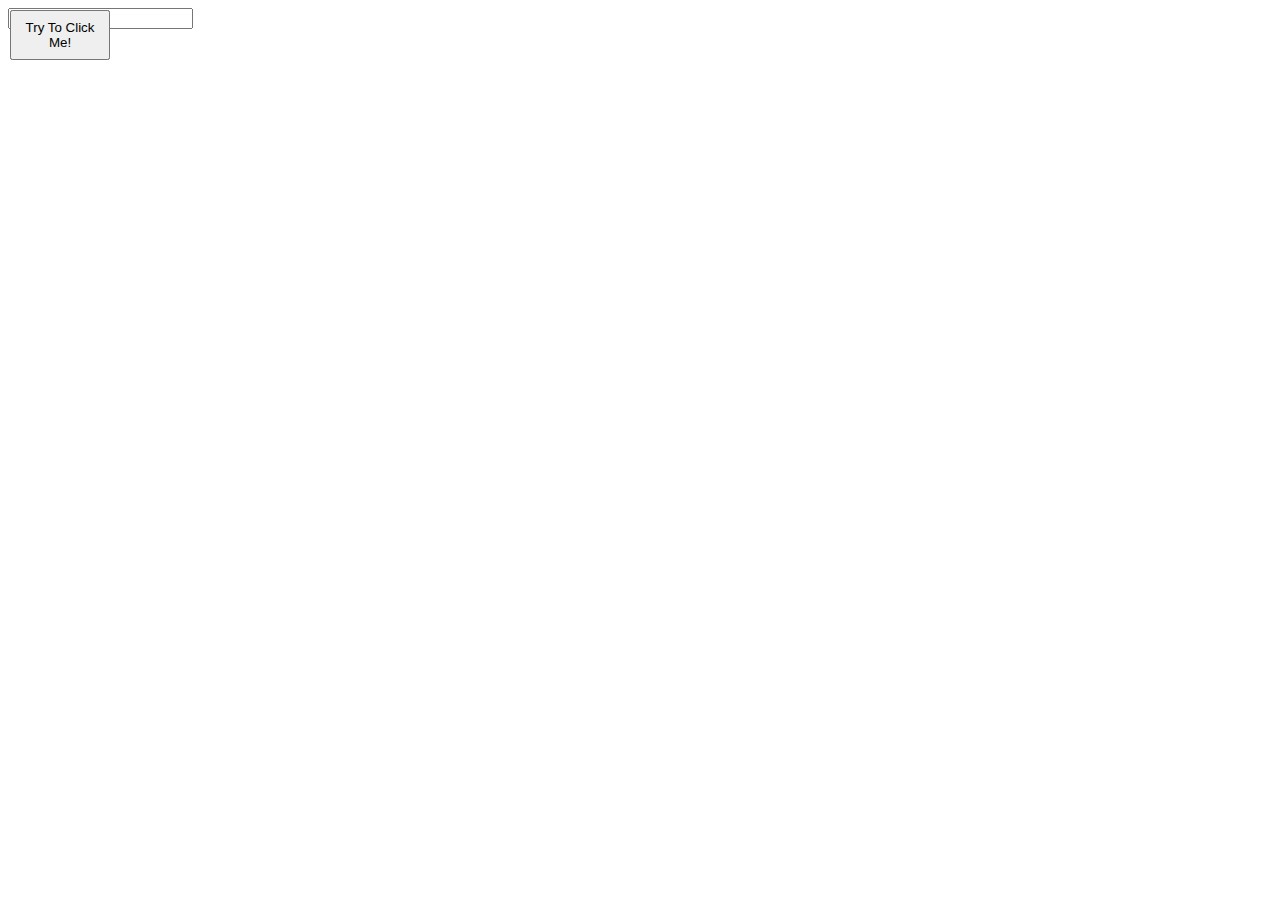
==== Section 15 - Communicating with Events/Login_Demo/index.html @ 600562d2 "Simple Login" ====
<!DOCTYPE html>
<html lang="en">
    <head>
        <meta charset="UTF-8" />
        <meta name="viewport" content="width=device-width, initial-scale=1.0" />
        <meta http-equiv="X-UA-Compatible" content="ie=edge" />
        <title>User Sign On</title>
        <link rel="stylesheet" href="app.css" />
    </head>

    <body>
        <input type="password" id="passwordInput" placeholder="Enter Password" />
        <button id="loginButton">Login</button>
        <button id="gameButton">Try To Click Me!</button>
        <script src="app.js"></script>
    </body>
</html>
---- Section 15 - Communicating with Events/Login_Demo/app.css ----
button {
	position: absolute;
	top: 10px;
	left: 10px;
	height: 50px;
	width: 100px;
}
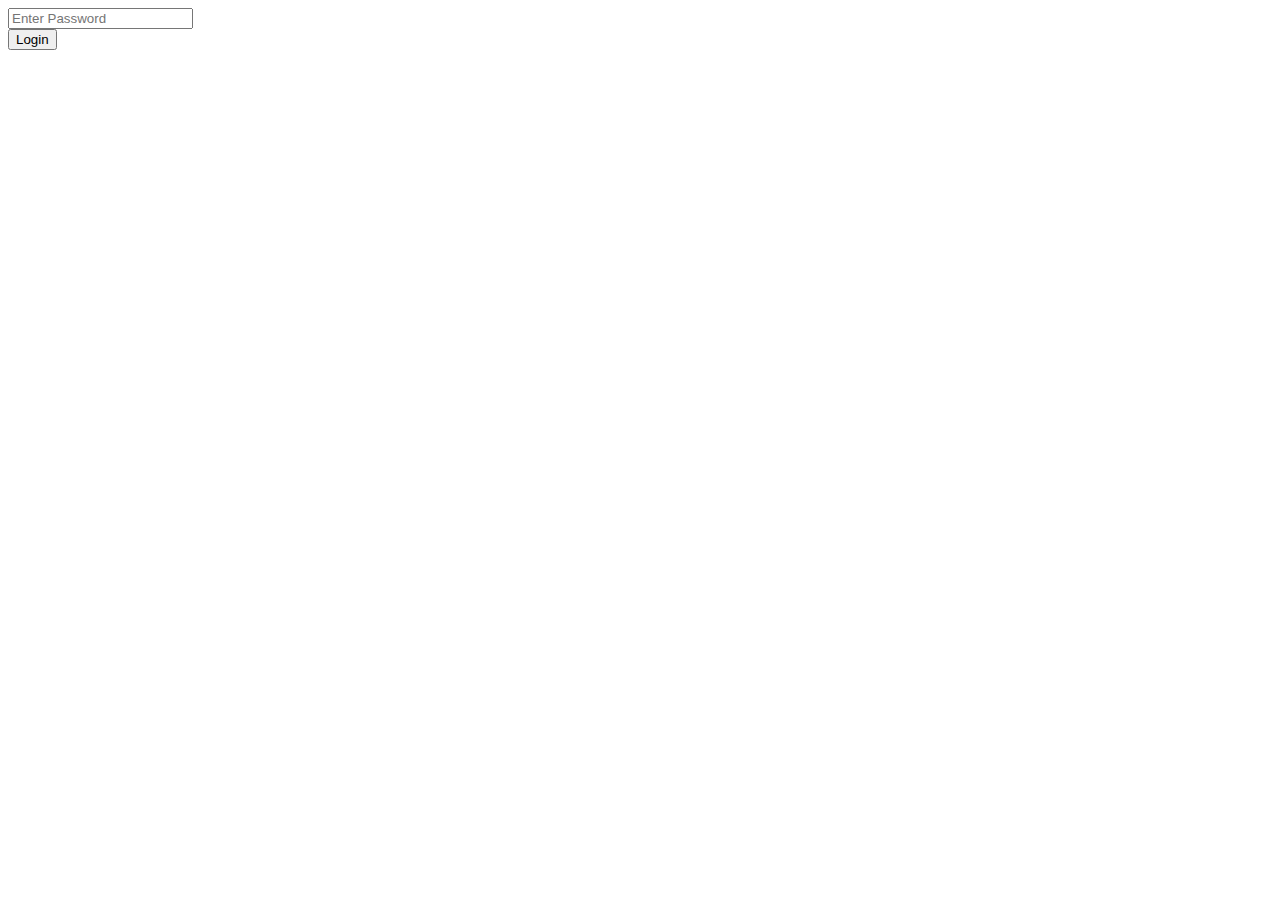
==== commit 26cc98d6: "Login Demo" ====
--- a/Section 15 - Communicating with Events/Login_Demo/index.html
+++ b/Section 15 - Communicating with Events/Login_Demo/index.html
@@ -9,9 +9,14 @@
     </head>
 
     <body>
-        <input type="password" id="passwordInput" placeholder="Enter Password" />
+        <input
+            type="password"
+            id="passwordInput"
+            placeholder="Enter Password"
+        />
+        <br>
         <button id="loginButton">Login</button>
-        <button id="gameButton">Try To Click Me!</button>
+
         <script src="app.js"></script>
     </body>
-</html>+</html>
--- a/Section 15 - Communicating with Events/Login_Demo/app.css
+++ b/Section 15 - Communicating with Events/Login_Demo/app.css
@@ -1,7 +1,7 @@
 button {
 	position: absolute;
-	top: 10px;
+	/* top: 10px;
 	left: 10px;
 	height: 50px;
-	width: 100px;
+	width: 100px; */
 }
